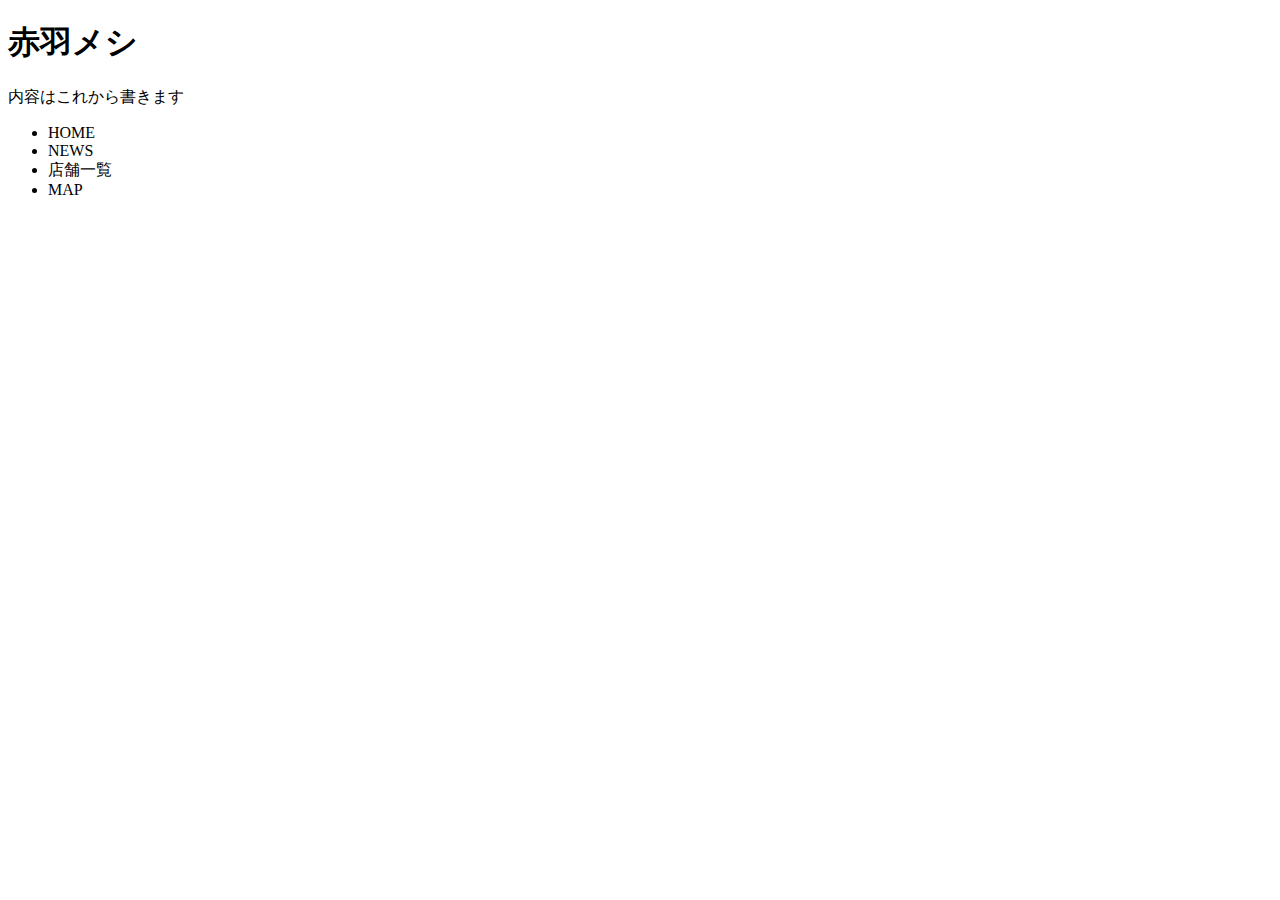
==== index.html @ 2b6aadb5 "サイドバー作成中" ====
<!DOCTYPE html>
<html lang="ja">
<head>
    <meta charset="UTF-8">
    <meta name="viewport" content="width=device-width, initial-scale=1.0">
    <title>赤羽周辺の飲食店</title>
    <link rel="stylesheet" href="css/iniad.css">

</head>
<body>
    <h1>赤羽メシ</h1>
    <p class="red">内容はこれから書きます</p>
    <ul id="menu">
        <li>HOME</li>
        <li>NEWS</li>
        <li>店舗一覧</li>
        <li>MAP</li>
    </ul>
</body>
</html>
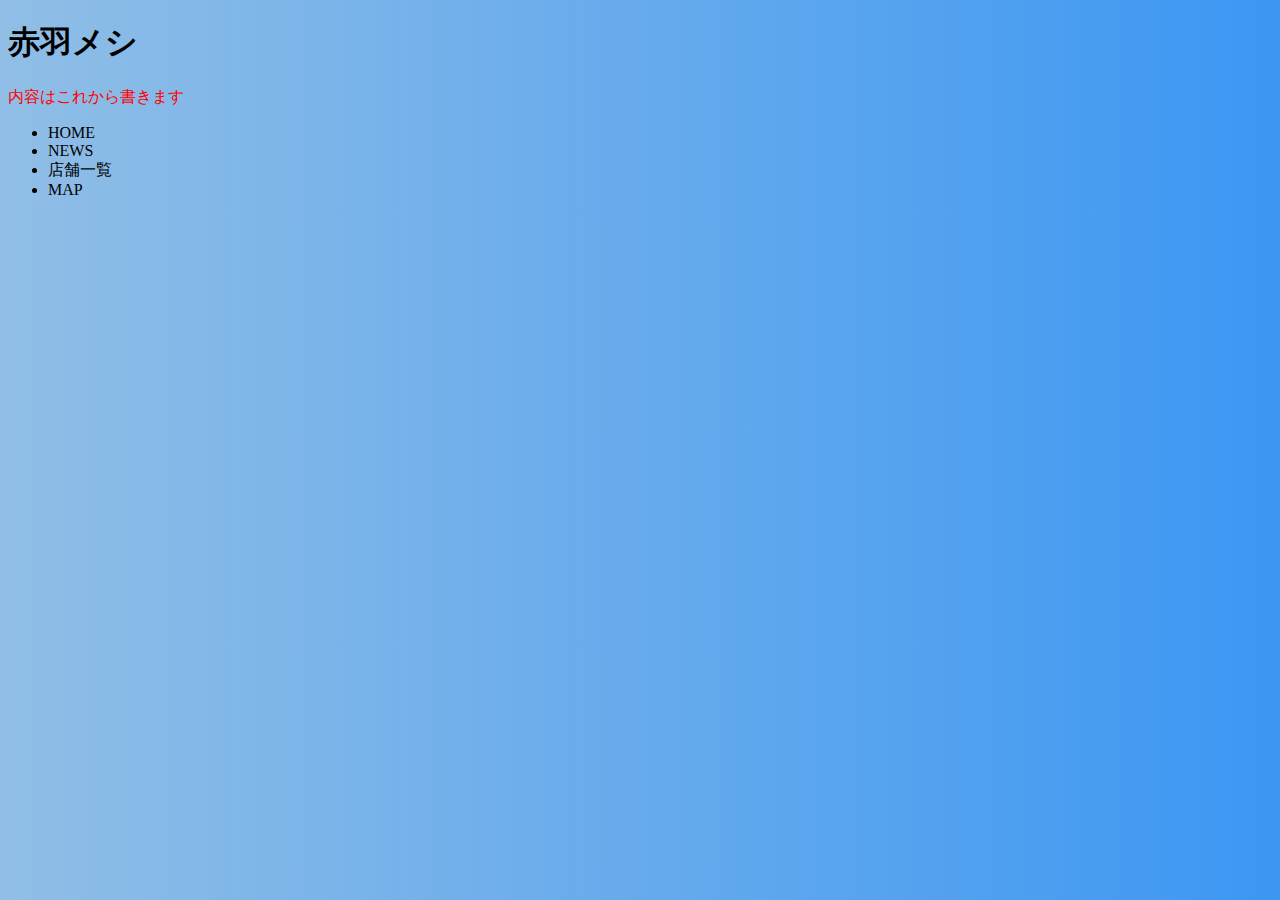
==== commit c790c729: "訂正訂正" ====
--- a/index.html
+++ b/index.html
@@ -4,7 +4,7 @@
     <meta charset="UTF-8">
     <meta name="viewport" content="width=device-width, initial-scale=1.0">
     <title>赤羽周辺の飲食店</title>
-    <link rel="stylesheet" href="css/iniad.css">
+    <link rel="stylesheet" href="css/index.css">
 
 </head>
 <body>
--- a/css/index.css
+++ b/css/index.css
@@ -0,0 +1,11 @@
+.red{
+    color:red;
+}
+.sidebar{
+    width: 30%;
+    margin: 10px 0 10px 0;
+}
+
+body{
+    background: linear-gradient(90deg,rgb(144, 190, 230),rgb(60, 151, 243));
+}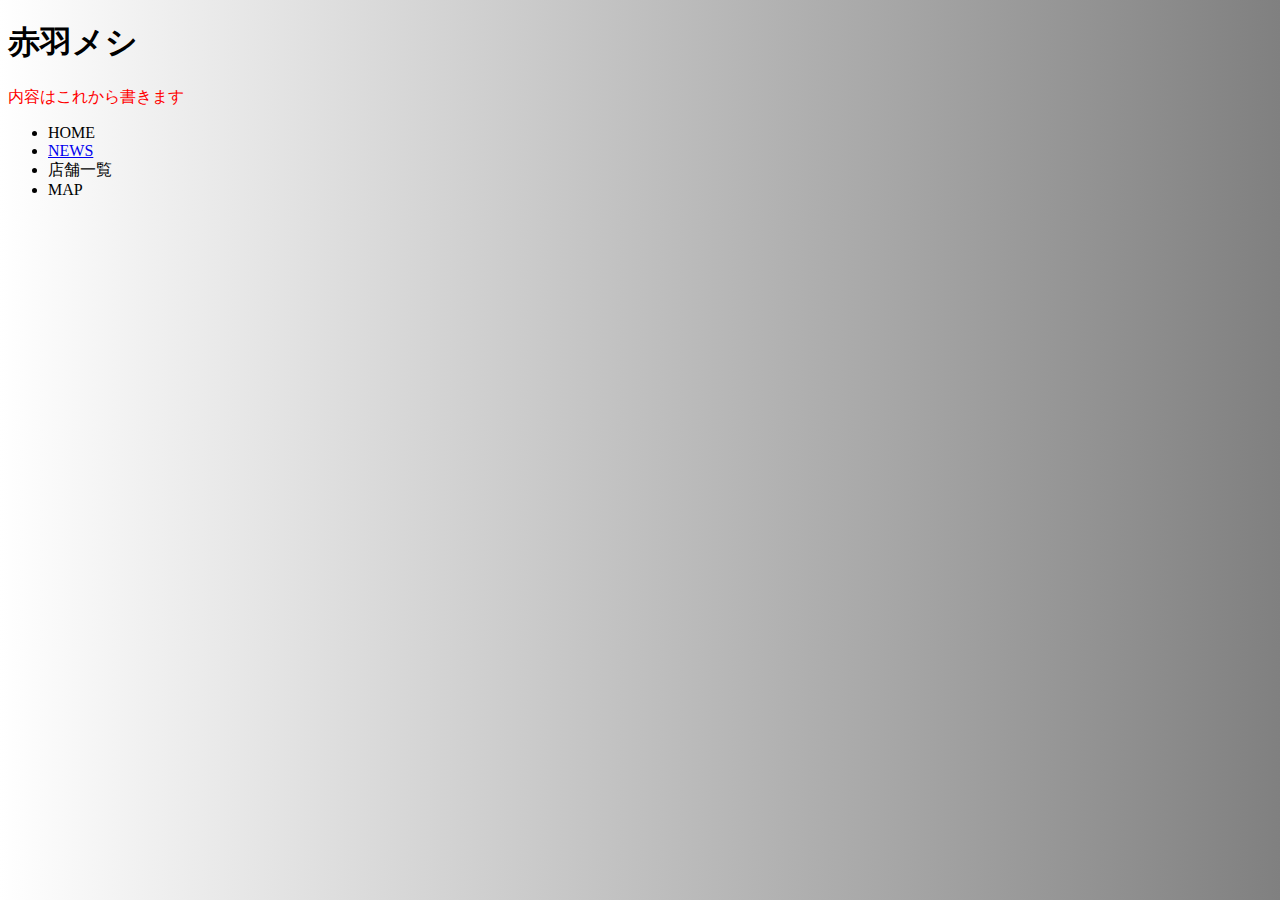
==== commit c76f1138: "リンクつなぐ" ====
--- a/index.html
+++ b/index.html
@@ -10,11 +10,13 @@
 <body>
     <h1>赤羽メシ</h1>
     <p class="red">内容はこれから書きます</p>
-    <ul id="menu">
+    <div class="side">
+    <ul>
         <li>HOME</li>
-        <li>NEWS</li>
+        <li><a href="news.html">NEWS</a></li>
         <li>店舗一覧</li>
         <li>MAP</li>
     </ul>
+    </div>
 </body>
 </html>--- a/css/index.css
+++ b/css/index.css
@@ -7,5 +7,5 @@
 }
 
 body{
-    background: linear-gradient(90deg,rgb(144, 190, 230),rgb(60, 151, 243));
+    background: linear-gradient(90deg,white,gray);
 }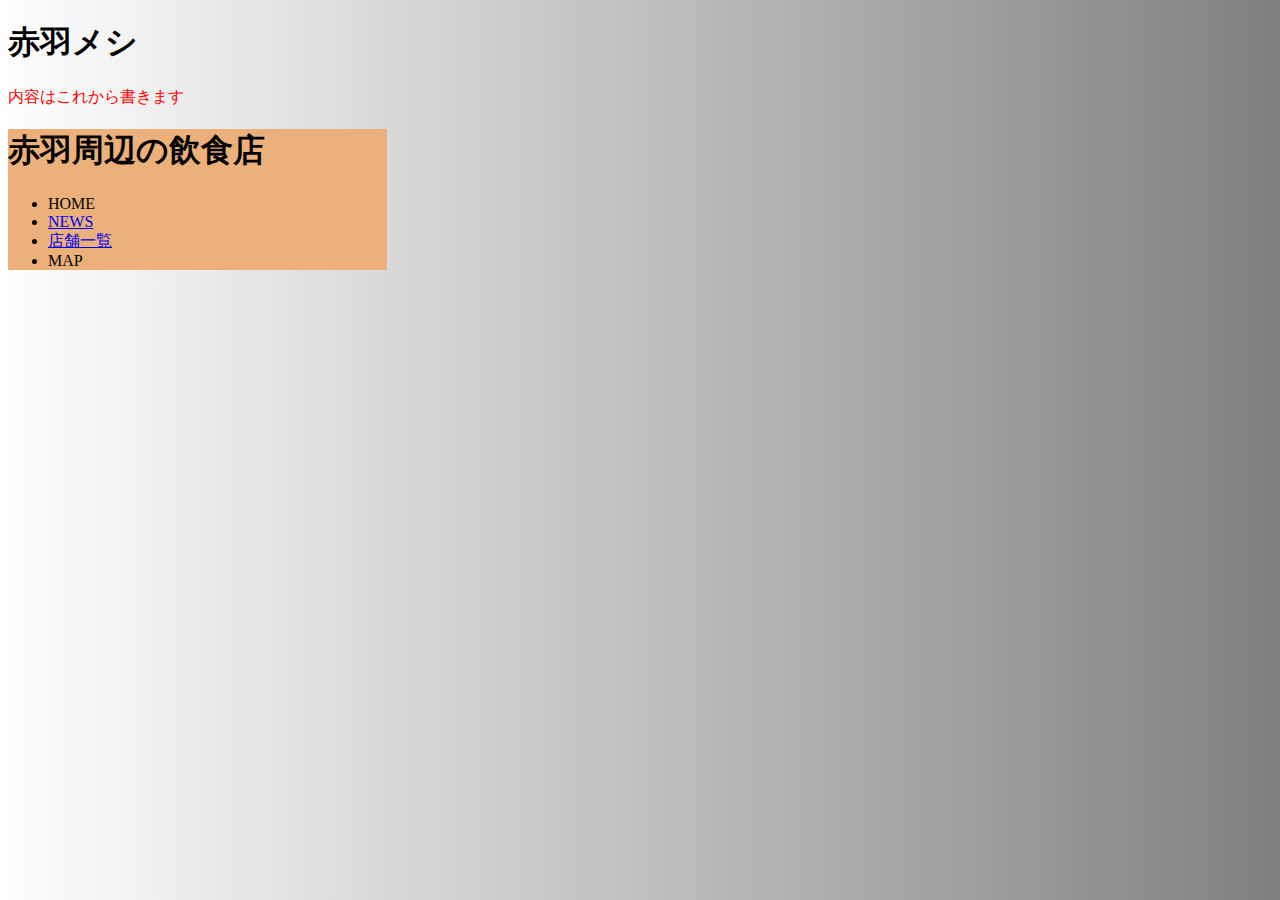
==== commit ce5db8d2: "リンクつなぐ" ====
--- a/index.html
+++ b/index.html
@@ -11,10 +11,11 @@
     <h1>赤羽メシ</h1>
     <p class="red">内容はこれから書きます</p>
     <div class="side">
-    <ul>
+    <h1 class="a">赤羽周辺の飲食店</h1>
+        <ul>
         <li>HOME</li>
         <li><a href="news.html">NEWS</a></li>
-        <li>店舗一覧</li>
+        <li><a href="店舗一覧.html">店舗一覧</a></li>
         <li>MAP</li>
     </ul>
     </div>
--- a/css/index.css
+++ b/css/index.css
@@ -1,9 +1,10 @@
 .red{
     color:red;
 }
-.sidebar{
+.side{
     width: 30%;
     margin: 10px 0 10px 0;
+    background-color: rgb(236, 176, 123);
 }
 
 body{
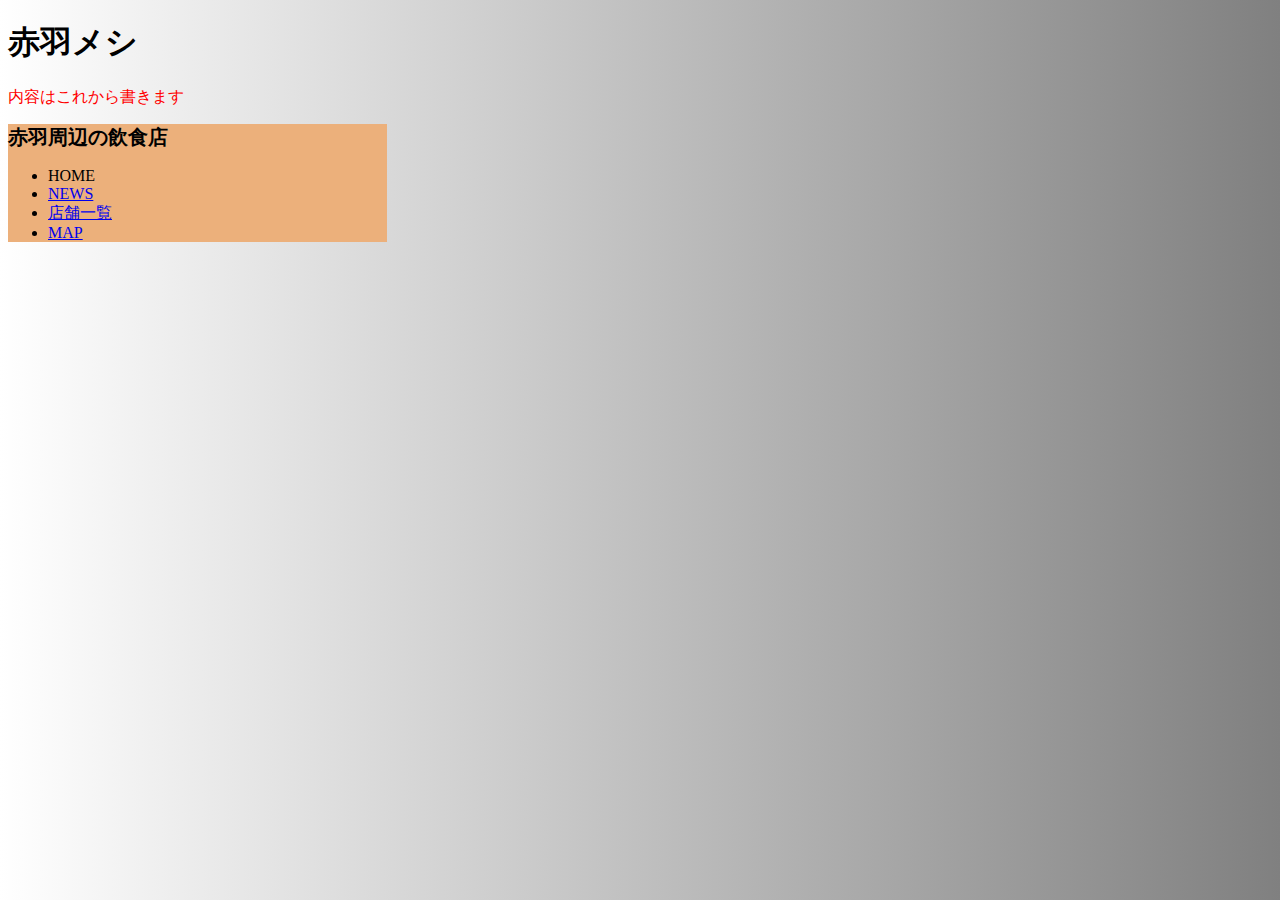
==== commit e1b73f48: "mapのhtmlとcss作成" ====
--- a/index.html
+++ b/index.html
@@ -16,7 +16,7 @@
         <li>HOME</li>
         <li><a href="news.html">NEWS</a></li>
         <li><a href="店舗一覧.html">店舗一覧</a></li>
-        <li>MAP</li>
+        <li><a href="map.html">MAP</a></li>
     </ul>
     </div>
 </body>
--- a/css/index.css
+++ b/css/index.css
@@ -1,5 +1,8 @@
 .red{
     color:red;
+}
+h1.a{font-size: 20px;
+
 }
 .side{
     width: 30%;
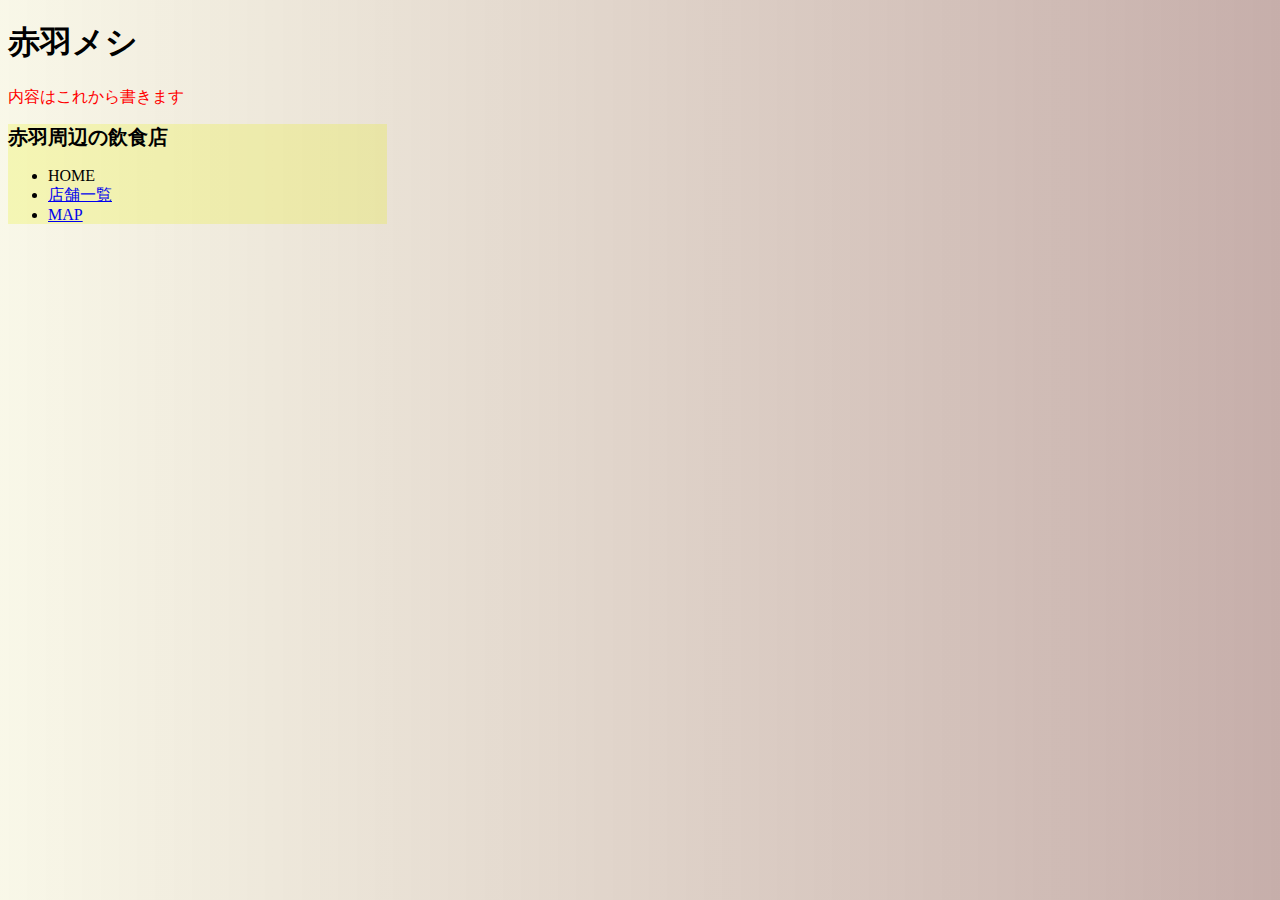
==== commit a77ae435: "news消去" ====
--- a/index.html
+++ b/index.html
@@ -14,7 +14,6 @@
     <h1 class="a">赤羽周辺の飲食店</h1>
         <ul>
         <li>HOME</li>
-        <li><a href="news.html">NEWS</a></li>
         <li><a href="店舗一覧.html">店舗一覧</a></li>
         <li><a href="map.html">MAP</a></li>
     </ul>
--- a/css/index.css
+++ b/css/index.css
@@ -7,9 +7,9 @@
 .side{
     width: 30%;
     margin: 10px 0 10px 0;
-    background-color: rgb(236, 176, 123);
+    background-color: rgba(234, 241, 5, 0.224);
 }
 
 body{
-    background: linear-gradient(90deg,white,gray);
+    background: linear-gradient(90deg,rgba(206, 197, 74, 0.126),rgba(113, 53, 43, 0.4));
 }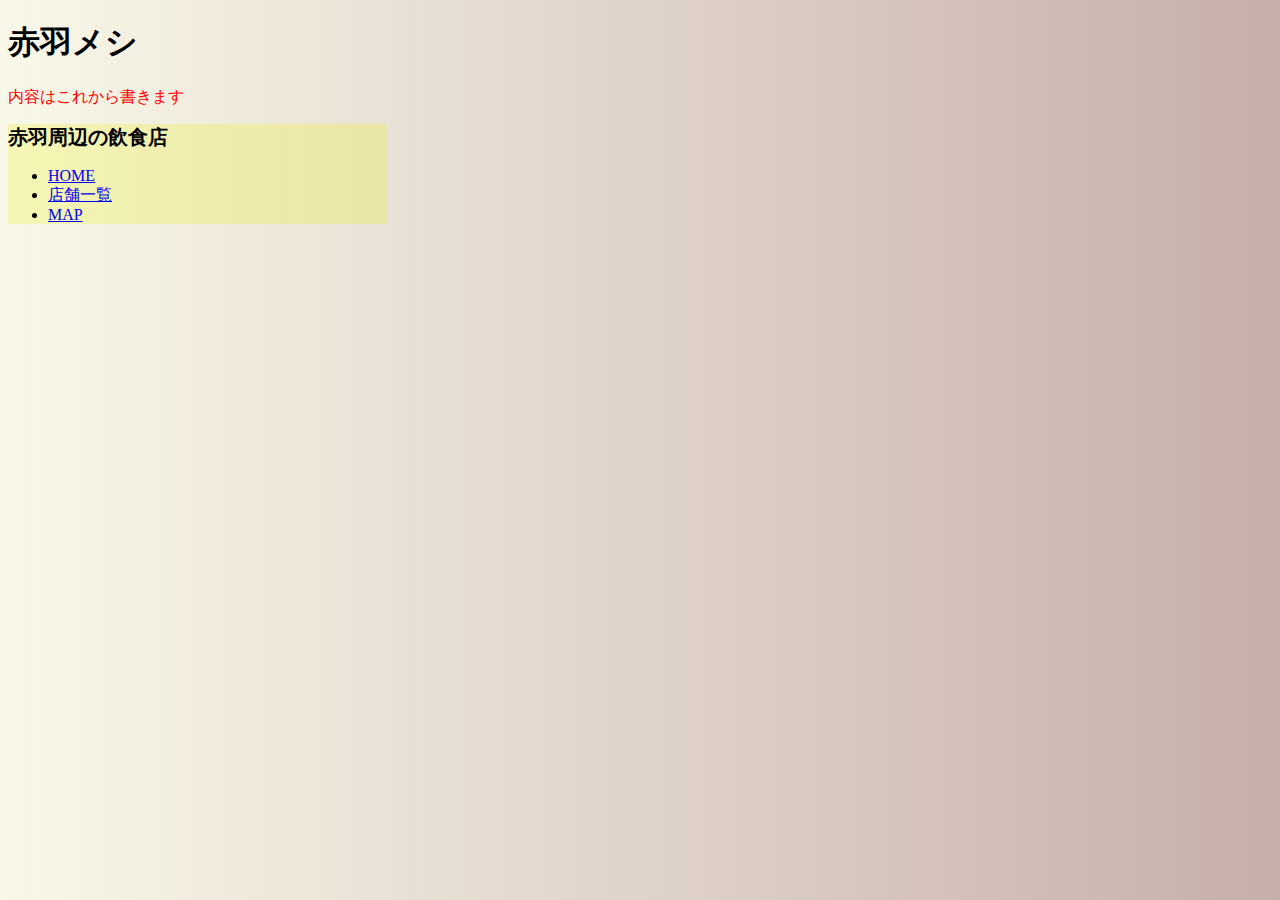
==== commit 20d4505d: "リンクつなげた" ====
--- a/index.html
+++ b/index.html
@@ -13,7 +13,7 @@
     <div class="side">
     <h1 class="a">赤羽周辺の飲食店</h1>
         <ul>
-        <li>HOME</li>
+        <li><a href="index.html">HOME</a></li>
         <li><a href="店舗一覧.html">店舗一覧</a></li>
         <li><a href="map.html">MAP</a></li>
     </ul>
--- a/css/index.css
+++ b/css/index.css
@@ -1,6 +1,7 @@
 .red{
     color:red;
 }
+
 h1.a{font-size: 20px;
 
 }
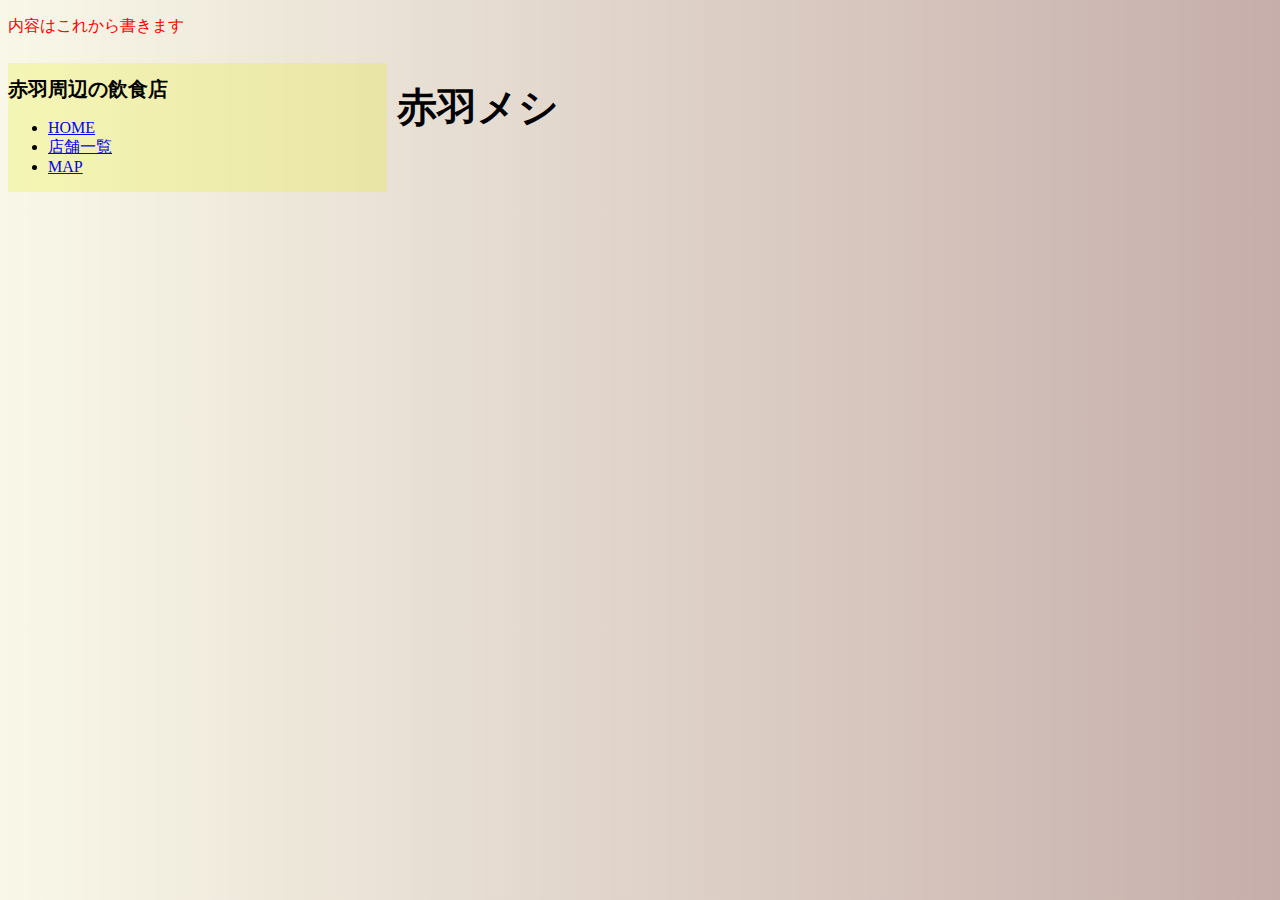
==== commit 63c1772a: "main作成" ====
--- a/index.html
+++ b/index.html
@@ -8,15 +8,20 @@
 
 </head>
 <body>
-    <h1>赤羽メシ</h1>
     <p class="red">内容はこれから書きます</p>
+    <article>
     <div class="side">
-    <h1 class="a">赤羽周辺の飲食店</h1>
+    <h1 class="b">赤羽周辺の飲食店</h1>
         <ul>
         <li><a href="index.html">HOME</a></li>
         <li><a href="店舗一覧.html">店舗一覧</a></li>
         <li><a href="map.html">MAP</a></li>
     </ul>
     </div>
+    <div class="content">
+        <h1 class="a">赤羽メシ</h1>
+    </div>
+    </article>
+
 </body>
 </html>--- a/css/index.css
+++ b/css/index.css
@@ -2,9 +2,13 @@
     color:red;
 }
 
-h1.a{font-size: 20px;
+h1.a{font-size: 40px;
 
 }
+h1.b{font-size: 20px;
+
+}
+
 .side{
     width: 30%;
     margin: 10px 0 10px 0;
@@ -13,4 +17,12 @@
 
 body{
     background: linear-gradient(90deg,rgba(206, 197, 74, 0.126),rgba(113, 53, 43, 0.4));
+}
+
+.content {
+    text-align:center;
+    margin-left:10px;/*サイドバーとメインコンテンツの間に隙間                    をあけた*/
+}
+article {
+        display:flex;/*サイドバーとメインコンテンツを横並びにする                指定をした*/
 }